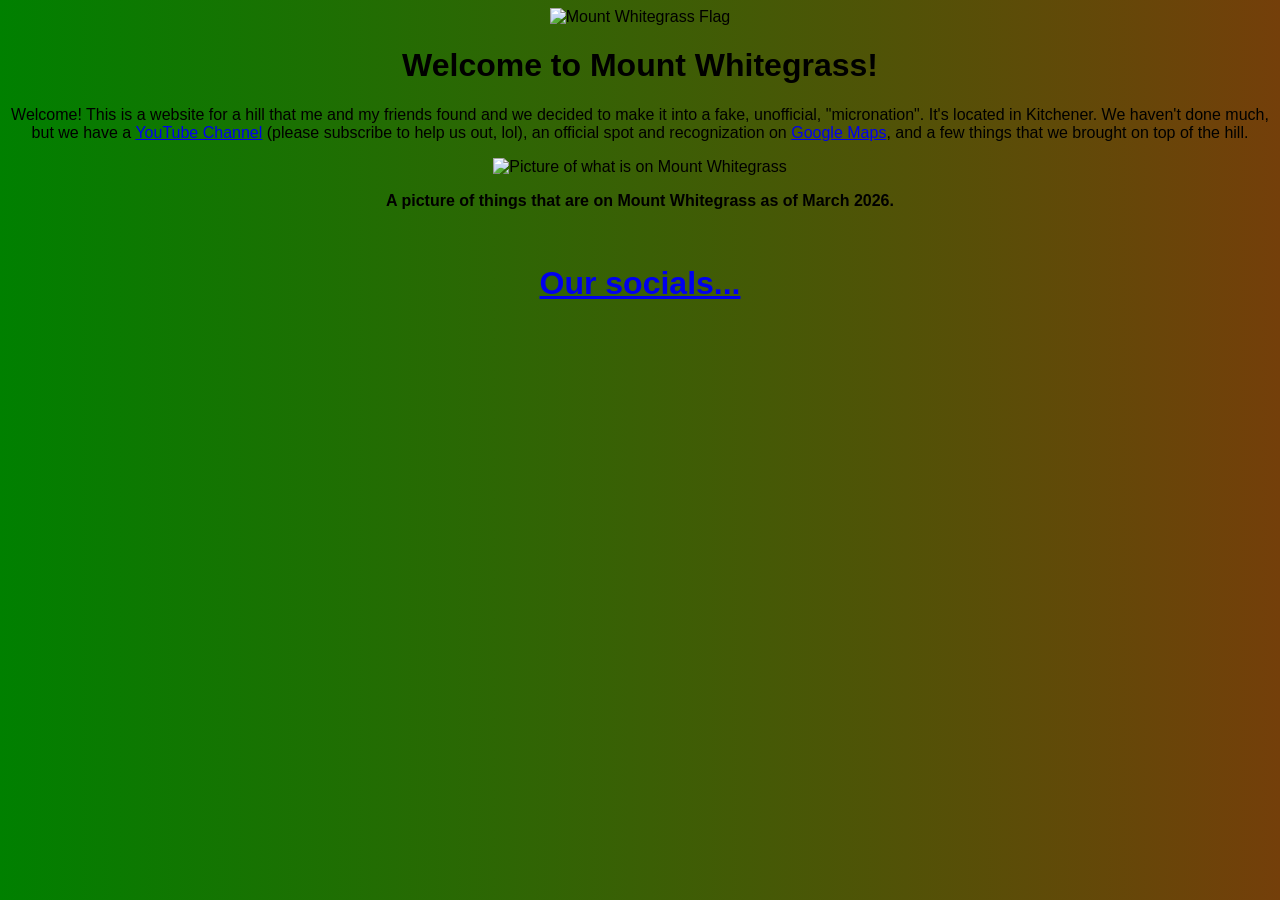
==== index.html @ 149e14d3 "Add files via upload" ====
<!DOCTYPE html>
<html lang="en">
<head>
    <meta charset="UTF-8">
    <meta name="viewport" content="width=device-width, initial-scale=1.0">
    <title>Welcome to Mount Whitegrass!</title>
    <link rel="icon" type="image/x-icon" href="img/Mount Whitegrass Picture.jpg">
    <link rel="stylesheet" href="stylesheet.css">
</head>
<body>
    <img src="img/MWG Flag.jpg" width="400px" height="200px" alt="Mount Whitegrass Flag">
    <h1>Welcome to Mount Whitegrass!</h1>
    <p>Welcome! This is a website for a hill that me and my friends found and we decided to make it into a fake, unofficial, "micronation". It's located in Kitchener. We haven't done much, but we have a <a href="https://www.youtube.com/@mtwhitegrass">YouTube Channel</a> (please subscribe to help us out, lol), an official spot and recognization on <a href="https://www.google.com/maps/place/Mount+Whitegrass/@43.4682722,-80.438358,246m/data=!3m2!1e3!4b1!4m6!3m5!1s0x882b8d0063d29521:0xfc8884ff6afd0ea3!8m2!3d43.4682712!4d-80.4377143!16s%2Fg%2F11nc7v0xnd?entry=ttu&g_ep=EgoyMDI2MDQxNS4wIKXMDSoASAFQAw%3D%3D">Google Maps</a>, and a few things that we brought on top of the hill.</p>
    <img src="img/Mount Whitegrass Collage.jpg" width="500px" height="300px" alt="Picture of what is on Mount Whitegrass">
    <p style="font-weight: bold;">A picture of things that are on Mount Whitegrass as of March 2026.</p>
    <br>
    <h1><a href="find_us_on.html">Our socials...</a></h1>
</body>
</html>
---- stylesheet.css ----
body {
    text-align: center;
    font-family: 'Trebuchet MS', 'Lucida Sans Unicode', 'Lucida Grande', 'Lucida Sans', Arial, sans-serif;
    background-image: linear-gradient(to right, green, rgb(116, 63, 10));
}
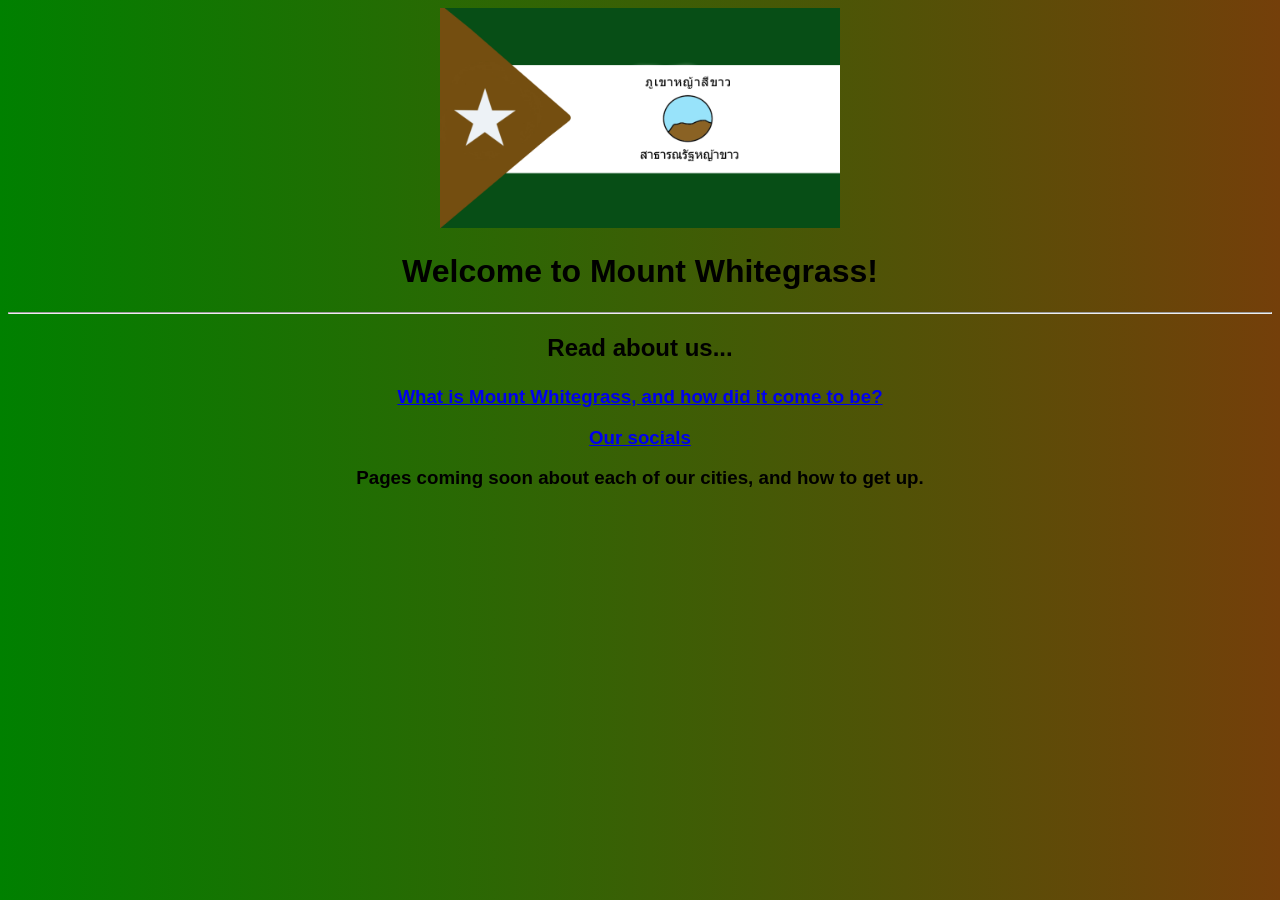
==== commit e3717494: "Add files via upload" ====
--- a/index.html
+++ b/index.html
@@ -8,12 +8,12 @@
     <link rel="stylesheet" href="stylesheet.css">
 </head>
 <body>
-    <img src="img/MWG Flag.jpg" width="400px" height="200px" alt="Mount Whitegrass Flag">
+    <img src="img/MWG Flag.jpg" width="400px" height="220px" alt="Mount Whitegrass Flag">
     <h1>Welcome to Mount Whitegrass!</h1>
-    <p>Welcome! This is a website for a hill that me and my friends found and we decided to make it into a fake, unofficial, "micronation". It's located in Kitchener. We haven't done much, but we have a <a href="https://www.youtube.com/@mtwhitegrass">YouTube Channel</a> (please subscribe to help us out, lol), an official spot and recognization on <a href="https://www.google.com/maps/place/Mount+Whitegrass/@43.4682722,-80.438358,246m/data=!3m2!1e3!4b1!4m6!3m5!1s0x882b8d0063d29521:0xfc8884ff6afd0ea3!8m2!3d43.4682712!4d-80.4377143!16s%2Fg%2F11nc7v0xnd?entry=ttu&g_ep=EgoyMDI2MDQxNS4wIKXMDSoASAFQAw%3D%3D">Google Maps</a>, and a few things that we brought on top of the hill.</p>
-    <img src="img/Mount Whitegrass Collage.jpg" width="500px" height="300px" alt="Picture of what is on Mount Whitegrass">
-    <p style="font-weight: bold;">A picture of things that are on Mount Whitegrass as of March 2026.</p>
-    <br>
-    <h1><a href="find_us_on.html">Our socials...</a></h1>
+    <hr>
+    <h2>Read about us...</p>
+    <h3><a href="about_mwg.html">What is Mount Whitegrass, and how did it come to be?</a></p>
+    <h3><a href="find_us_on.html">Our socials</a></p>
+    <h3>Pages coming soon about each of our cities, and how to get up.</h3>
 </body>
 </html>
